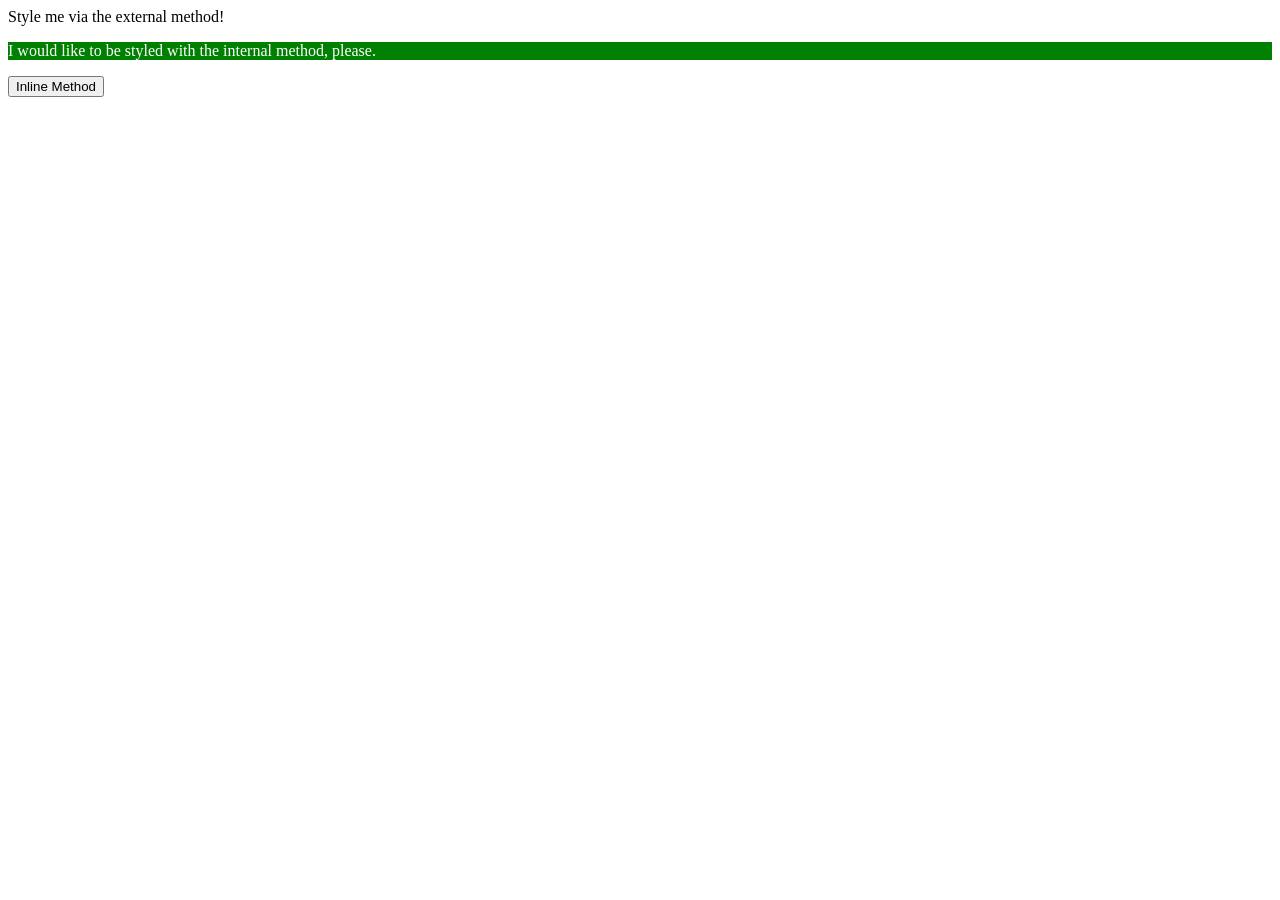
==== foundations/intro-to-css/01-css-methods/index.html @ 37c483f8 "Internal method done" ====
<!DOCTYPE html>
<html lang="en">
  <head>
    <meta charset="UTF-8">
    <meta http-equiv="X-UA-Compatible" content="IE=edge">
    <meta name="viewport" content="width=device-width, initial-scale=1.0">
    <title>Methods for Adding CSS</title>
    <style>
      p{
        color: white;
        background-color: green;
      }
    
  </style>
  </head>
  <body>
    <div>Style me via the external method!</div>
    <p>I would like to be styled with the internal method, please.</p>
    <button>Inline Method</button>
  </body>
</html>
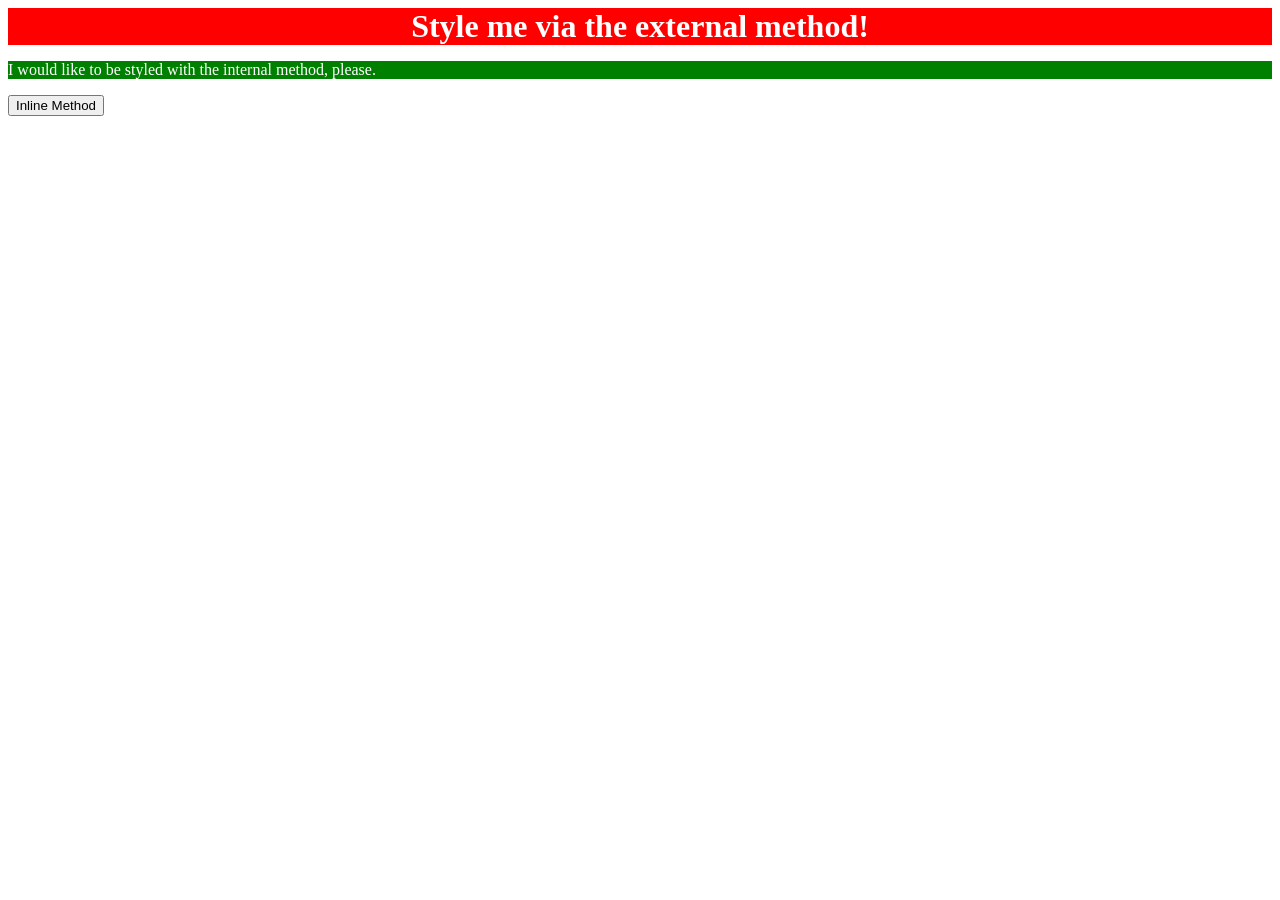
==== commit 5789e192: "External method done" ====
--- a/foundations/intro-to-css/01-css-methods/index.html
+++ b/foundations/intro-to-css/01-css-methods/index.html
@@ -5,6 +5,7 @@
     <meta http-equiv="X-UA-Compatible" content="IE=edge">
     <meta name="viewport" content="width=device-width, initial-scale=1.0">
     <title>Methods for Adding CSS</title>
+    <link rel="stylesheet" href="./styles.css">
     <style>
       p{
         color: white;
--- a/foundations/intro-to-css/01-css-methods/styles.css
+++ b/foundations/intro-to-css/01-css-methods/styles.css
@@ -0,0 +1,7 @@
+div{
+    color: white;
+    background-color: red;
+    text-align: center;
+    font-size: calc(32 / 16 * 1rem);
+    font-weight: bold;
+}
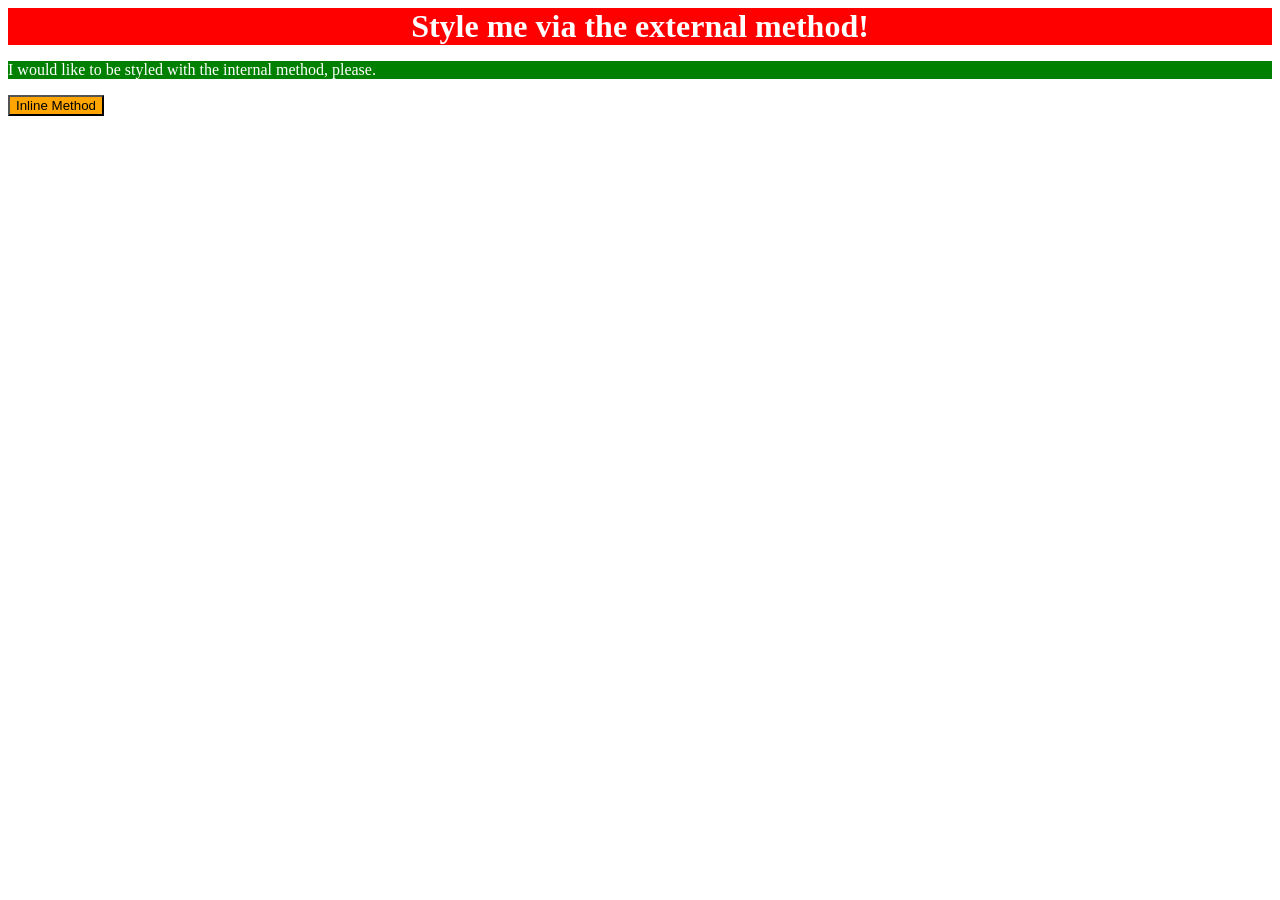
==== commit a19a14c1: "Inline method done" ====
--- a/foundations/intro-to-css/01-css-methods/index.html
+++ b/foundations/intro-to-css/01-css-methods/index.html
@@ -17,6 +17,6 @@
   <body>
     <div>Style me via the external method!</div>
     <p>I would like to be styled with the internal method, please.</p>
-    <button>Inline Method</button>
+    <button style="color: black; background-color: orange; font-family: Arial, Helvetica, sans-serif;">Inline Method</button>
   </body>
 </html>
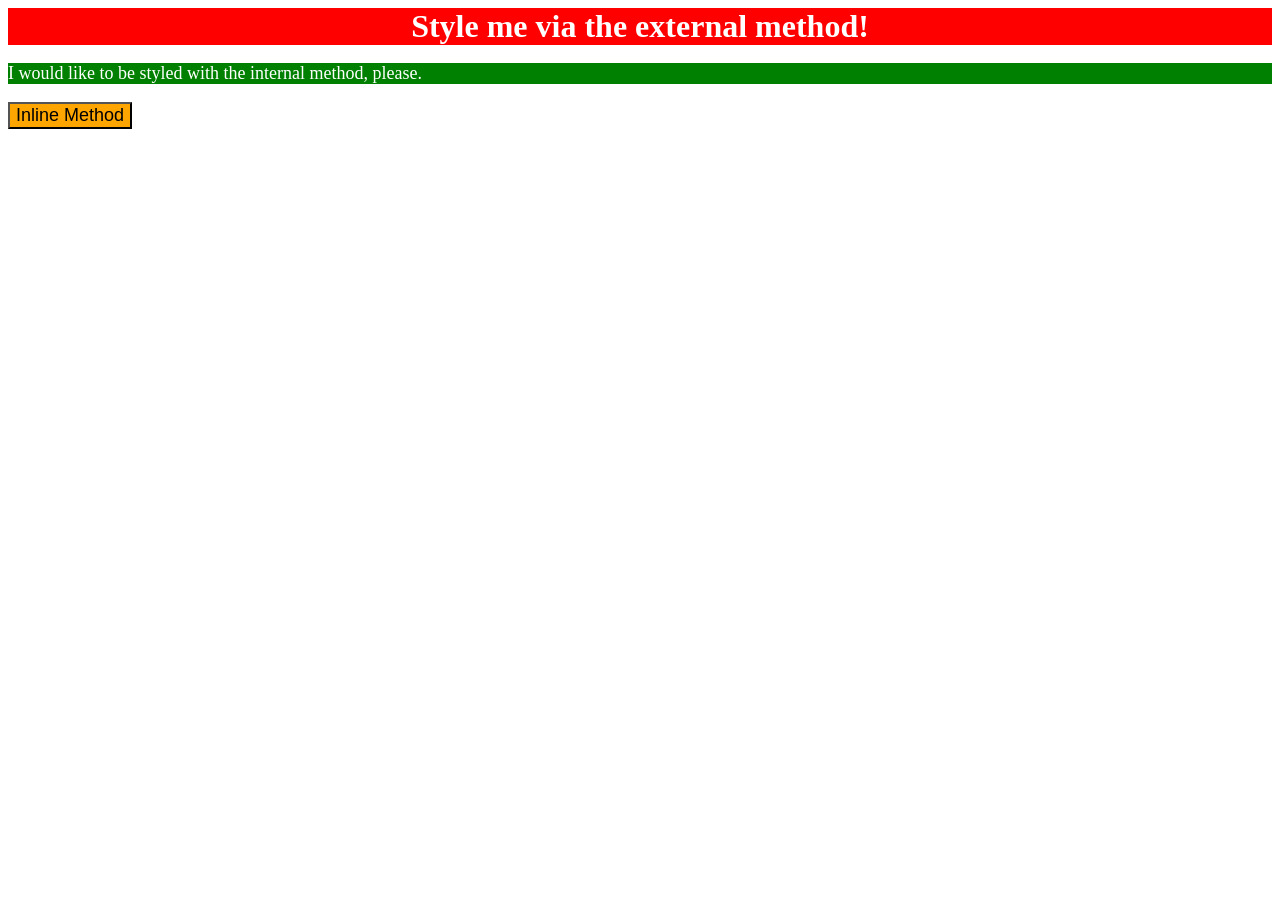
==== commit eaf1203d: "Fix font-size of p and button" ====
--- a/foundations/intro-to-css/01-css-methods/index.html
+++ b/foundations/intro-to-css/01-css-methods/index.html
@@ -10,6 +10,7 @@
       p{
         color: white;
         background-color: green;
+        font-size: calc(18/16 * 1rem);
       }
     
   </style>
@@ -17,6 +18,6 @@
   <body>
     <div>Style me via the external method!</div>
     <p>I would like to be styled with the internal method, please.</p>
-    <button style="color: black; background-color: orange; font-family: Arial, Helvetica, sans-serif;">Inline Method</button>
+    <button style="color: black; background-color: orange; font-family: Arial, Helvetica, sans-serif; font-size: calc(18/16*1rem);">Inline Method</button>
   </body>
 </html>
